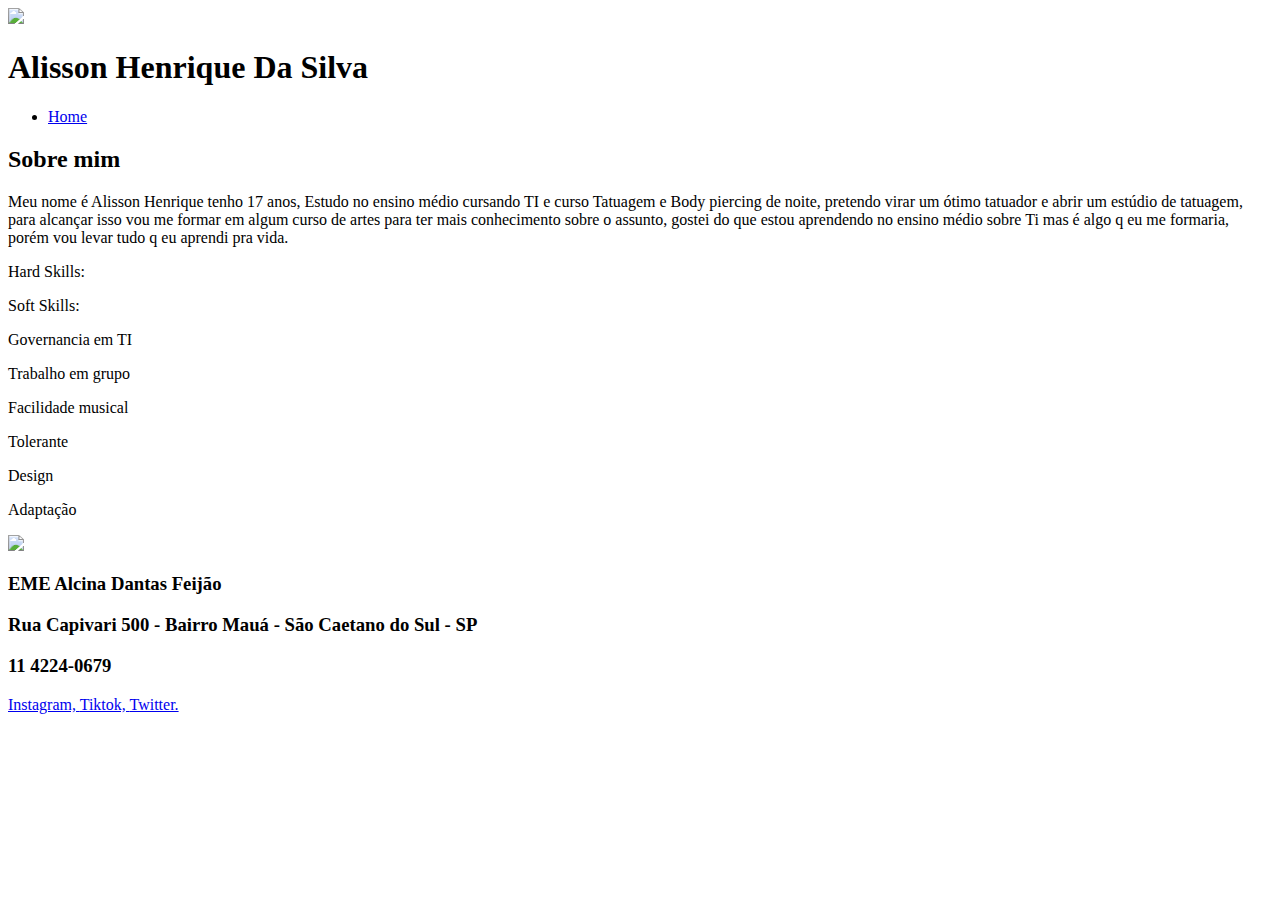
==== alisson.html @ 14de9564 "feitoo" ====
<!--
Nomes:Alisson Henrique da Silva n°1      3°B  
Julia Gabrielle Silva da Costa n° 16           
Vanessa Ferreira Dos Santos   N°28
Yasmim Chaves Rezende   N°31
-->
<!DOCTYPE html>
<html lang="pt-BR">
<head>
   <meta charset="UTF-8">
   <meta name="viewport" content="width=device-width, initial-scale=1.0">
   <link rel="stylesheet" href="stylealisson.css">
   <link rel="stylesheet" href="https://cdnjs.cloudflare.com/ajax/libs/font-awesome/6.5.1/css/all.min.css">
   <title>Portifolio</title>
</head>


<body>
   <header class="cabecalho">
       <img class="cabecalho_logo" src="imagens/logo.png">
       <h1 class="cabecalho_titulo" >Alisson Henrique Da Silva</h1>
       <nav class="menu" >
        <ul class="menu_lista">
            <li class="menu_lista_itens"><a href="index.html">Home</a></li>
        </ul>   
    </nav>
   </header>


   <main class="principal">
        <section class="principal_secao">
        <h2 class="principal_secao_titulo">Sobre mim</h2>


        <p class="principal_secao_texto">Meu nome é Alisson Henrique tenho 17 anos, Estudo no ensino médio cursando TI e 
            curso Tatuagem e Body piercing de noite, pretendo virar um ótimo tatuador e abrir um estúdio de tatuagem, 
             para alcançar isso vou me formar em algum curso de artes para ter mais conhecimento sobre o assunto, 
             gostei do que estou aprendendo no ensino médio sobre Ti mas é algo q eu me formaria, porém vou levar 
             tudo q eu aprendi pra vida.
      </p>
      <p class="Hardtitu">
         Hard Skills:
      </p>
      <p class="Softtitu">
         Soft Skills:
      </p>
      <p class="Hard1">
      Governancia em TI           
      </p>
      <p class="Soft1">
         Trabalho em grupo           
      </p>
      <p class="Hard2">
         Facilidade musical          
      </p>
      <p class="Soft2">
         Tolerante           
      </p>
      <p class="Hard3">
         Design             
      </p>
    
      <p class="Soft3">
         Adaptação          
      </p>

       </section>
        <section class="principal_secao_2">
         <img class="principal_imagem" src="imagens/alisson.jpg">
        </section>
   </main>

   <div class="footer">
    <h3>EME Alcina Dantas Feijão</h3>
    <h3>Rua Capivari 500 - Bairro Mauá - São Caetano do Sul - SP</h3>
    <h3>11 4224-0679</h3>

   <a class="rodape_escola_item" href="https://www.instagram.com/vanessaa__ferreiraa/?hl=pt-br">Instagram,   </a>
   <a class="rodape_escola_item" href="https://www.tiktok.com/@vanessaaaa138?lang=pt-BR">Tiktok,   </a>
  <a class="rodape_escola_item" href="https://twitter.com/Vanessa3152941">Twitter.</a>
  </div>

</body>
</html>
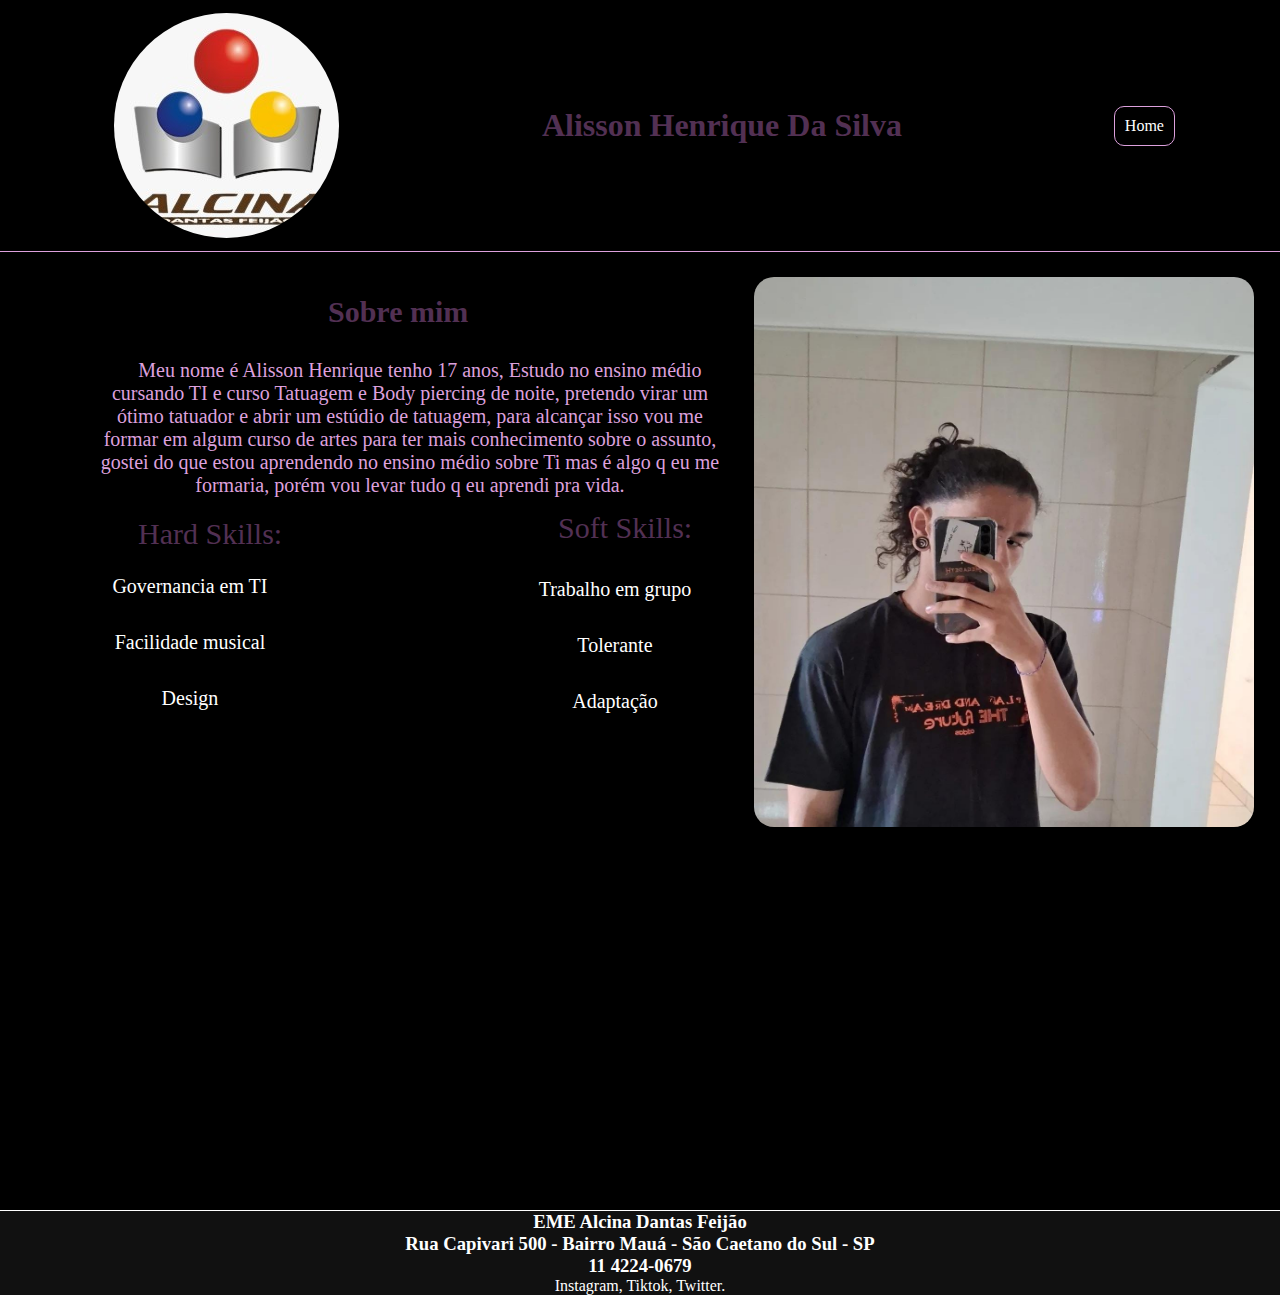
==== commit 806d9c01: "pasta" ====
--- a/alisson.html
+++ b/alisson.html
@@ -9,7 +9,7 @@
 <head>
    <meta charset="UTF-8">
    <meta name="viewport" content="width=device-width, initial-scale=1.0">
-   <link rel="stylesheet" href="stylealisson.css">
+   <link rel="stylesheet" href="styles/stylealisson.css">
    <link rel="stylesheet" href="https://cdnjs.cloudflare.com/ajax/libs/font-awesome/6.5.1/css/all.min.css">
    <title>Portifolio</title>
 </head>
--- a/styles/stylealisson.css
+++ b/styles/stylealisson.css
@@ -0,0 +1,170 @@
+*{
+    margin: 0;
+    padding: 0;
+    box-sizing: border-box;
+    text-decoration: none;
+}
+
+body{
+    background-color: black;
+    color: rgb(59, 44, 59);
+
+}
+
+.cabecalho{
+    display: flex;
+    flex-direction: row;
+    justify-content: space-around;
+    align-items: center;
+    border-bottom: solid 1px plum;
+    padding: 1%;
+    position:static;
+    
+}
+
+.cabecalho_logo{
+    border-radius: 100%;
+    max-width: 40%;
+}
+
+.cabecalho_titulo{
+    color:#523053;
+}
+
+a{
+    color: rgb(255, 255, 255);
+}
+
+.menu_lista{
+    list-style: none;
+    display: flex;
+    flex-direction: row;
+    justify-content: flex-start;
+    gap: 5%;
+    padding-top: 1%;
+    padding-left: 15%;
+}
+
+.menu_lista_itens{
+    color: plum;
+    border:solid 1px;
+    padding: 10px;
+    border-radius: 10px;
+}
+
+.menu_lista_itens:hover{
+    background-color:plum;
+}
+
+.principal{
+    padding-top:2%;
+    padding-left: 10%;
+    padding-right: 2%;
+    display: flex;
+    flex-direction: row;
+    justify-content: space-between ;
+    gap: 2%;
+   align-items: center;
+   padding-bottom: 3%;
+}
+
+.principal_secao{
+    display: flex;
+    flex-direction: column;
+    gap:30px;
+}
+
+.principal_secao_titulo{
+    margin-left: 200px;
+    margin-top: -100px;
+    color: #523053;
+    font-size: 30px;
+}
+
+.principal_secao_texto{
+    color: plum;
+    text-align: center;
+    margin-left: -40px;
+    font-size: 20px;
+    text-indent: 20px;
+
+}
+.Hardtitu{
+    float: left;
+    margin-left: 10px;
+    margin-top: -10px;
+    color: #523053;
+    font-size: 30px;
+}
+.Hard1{
+    color: white;
+    float: left;
+    text-align: center;
+    margin-left: -500px;
+    font-size: 20px;
+    text-indent: 20px;
+}
+.Hard2{
+    color: white;
+    float: left;
+    text-align: center;
+    margin-left: -500px;
+    font-size: 20px;
+    text-indent: 20px;
+}
+.Hard3{
+    color: white;
+    float: left;
+    text-align: center;
+    margin-left: -500px;
+    font-size: 20px;
+    text-indent: 20px;
+}
+.Softtitu{
+    margin-left: 430px;
+    margin-top: -70px;
+    color: #523053;
+    font-size: 30px;
+}
+.Soft1{
+    color: white;
+    margin-top: -50px;
+    text-align: center;
+    margin-left: 350px;
+    font-size: 20px;
+    text-indent: 20px;
+}
+.Soft2{
+    color: white;
+    margin-top: -50px;
+    text-align: center;
+    margin-left: 350px;
+    font-size: 20px;
+    text-indent: 20px;
+}
+.Soft3{
+    color: white;
+    margin-top: -50px;
+    text-align: center;
+    margin-left: 350px;
+    font-size: 20px;
+    text-indent: 20px;
+}
+.principal_imagem{
+    width: 500px;
+    height: 550px;
+    border-radius: 20px;
+    
+}
+
+.footer{
+    border-top: solid 1px white;
+    margin-bottom: -400px;
+    position:absolute;
+    left: 0;
+    bottom: 5px;
+    width: 100%;
+    background-color: rgb(17, 17, 17);
+    color: white;
+    text-align: center;
+}
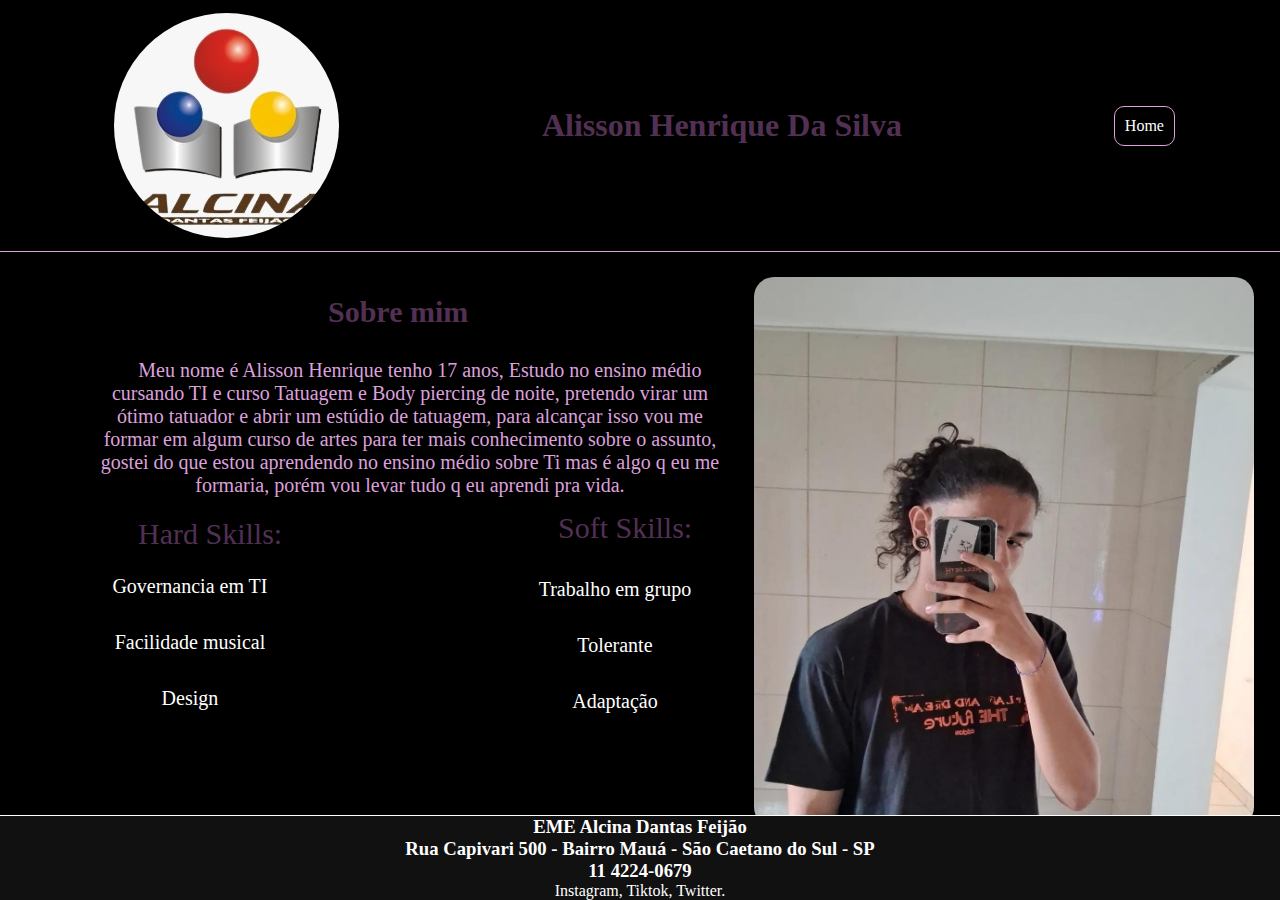
==== commit d9d60ace: "c" ====
--- a/alisson.html
+++ b/alisson.html
@@ -70,15 +70,14 @@
         </section>
    </main>
 
-   <div class="footer">
-    <h3>EME Alcina Dantas Feijão</h3>
+<footer>   <h3>EME Alcina Dantas Feijão</h3>
     <h3>Rua Capivari 500 - Bairro Mauá - São Caetano do Sul - SP</h3>
     <h3>11 4224-0679</h3>
 
    <a class="rodape_escola_item" href="https://www.instagram.com/vanessaa__ferreiraa/?hl=pt-br">Instagram,   </a>
    <a class="rodape_escola_item" href="https://www.tiktok.com/@vanessaaaa138?lang=pt-BR">Tiktok,   </a>
   <a class="rodape_escola_item" href="https://twitter.com/Vanessa3152941">Twitter.</a>
-  </div>
+  </footer>
 
 </body>
 </html>
--- a/styles/stylealisson.css
+++ b/styles/stylealisson.css
@@ -13,7 +13,7 @@
 
 .cabecalho{
     display: flex;
-    flex-direction: row;
+    flex-direction:initial;
     justify-content: space-around;
     align-items: center;
     border-bottom: solid 1px plum;
@@ -29,6 +29,7 @@
 
 .cabecalho_titulo{
     color:#523053;
+    
 }
 
 a{
@@ -157,10 +158,10 @@
     
 }
 
-.footer{
+footer{
     border-top: solid 1px white;
-    margin-bottom: -400px;
-    position:absolute;
+    margin-bottom: -5px;
+    position:fixed;
     left: 0;
     bottom: 5px;
     width: 100%;
